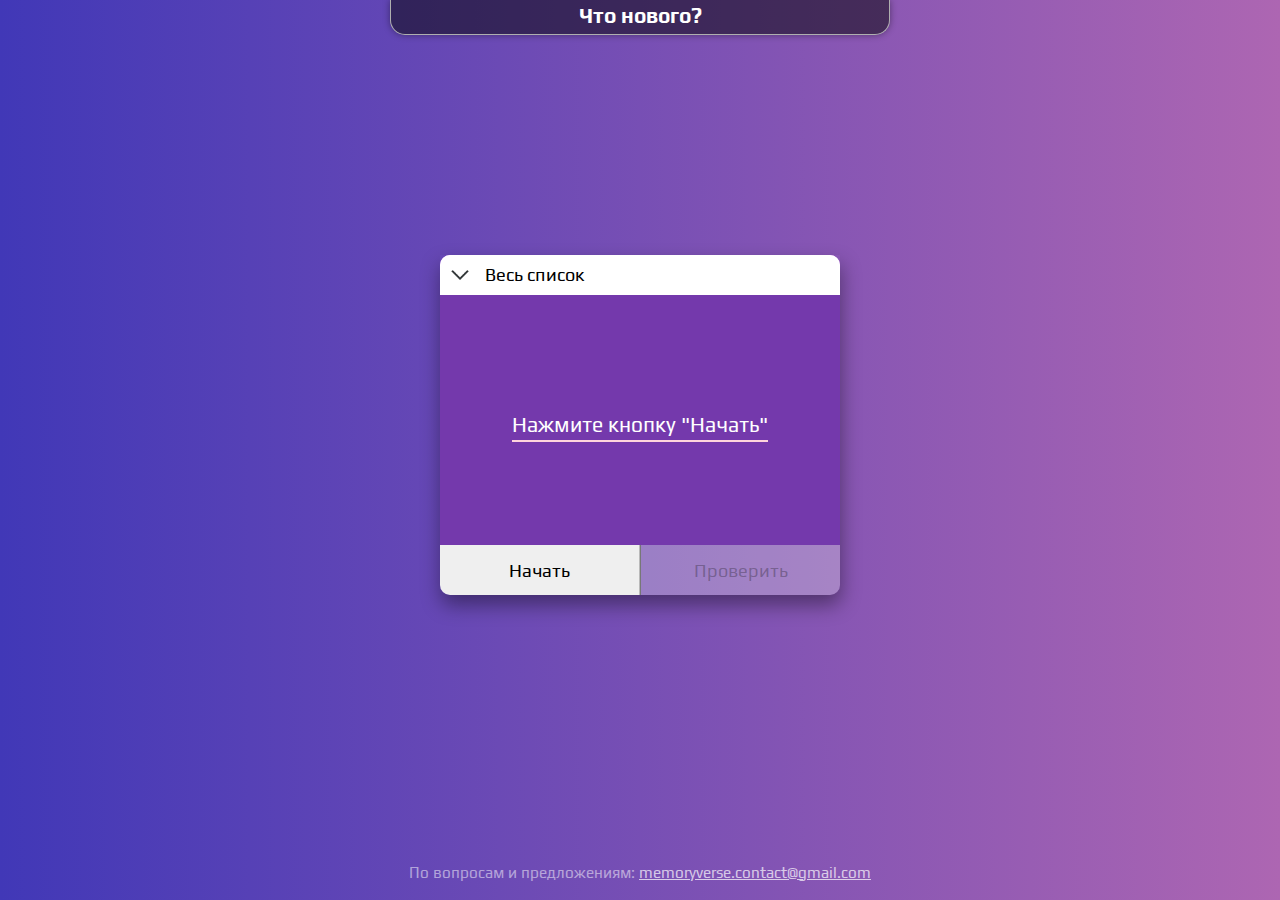
==== index.html @ ec06bf53 "Added choosing from Verses" ====
<!DOCTYPE html>
<html lang="en">
<head>
    <meta charset="UTF-8">
    <meta http-equiv="X-UA-Compatible" content="IE=edge">
    <meta name="viewport" content="width=device-width, initial-scale=1.0">
    <title>Memory Verses</title>
    <link rel="stylesheet" href="css/null.css">
    <link rel="stylesheet" href="css/main.css">
</head>
<body>
    
   <!-- Блок для добавления стихов в массив
 ------------------------------------ -->
<!-- <input type="text" id="innerVerse" value=""></input>
<button id="btn" onclick="getMas()">Add</button>
<button id="btn2" onclick="Output()">Show</button>

<p id="output"></p> -->
<div id="container">

<div id="changeLog">
    <h1>Что нового?</h1>
    <p id="changesList">
        Добавлено: <br>
         -несколько новых стихов, <br>
         -функция перехода на выбранный стих из списка, <br>
         -функция изменения набора стихов, среди которых производится выбор. 
        
    </p>
</div>



<div class="coverCard">
            <div id="srcList">
                <div id="arrowTitleCont">
                    <div id="srcListImg">
                        <img src="icons/down_arrow.png" alt="" id="imgSrc">
                    </div>
                    <div id="srcListTitle">Весь список</div>
                </div>
                <div id="teqBlock">
                    <div></div>
                    <div id="checkSwitches">
                        <img src="icons/filled_check.png" alt="checked_check" id="on">
                        <span id="slash">/</span> 
                        <img src="icons/empty_check.png" alt="empty_check" id="off">
                    </div></div>
                <div id="srcText">
                   
                </div>
            </div>



        <div id="cardFirst" >
            <div id="textVerse"></div>
            <div id="srcVerse">Нажмите кнопку "Начать"</div>
        </div>
        <div id="btns">
            <button class="buttons" id="nextBtn">Начать</button>
            <button class="buttons" id="checkBtn">Проверить</button>
        </div>
</div>
   <div id="contactCont"> 
       <p class="contactInfo">По вопросам и предложениям: <a href="mailto:memoryverse.contact@gmail.com">memoryverse.contact@gmail.com</a></p>
   </div>

</div>





<script src="js/jquery-3.5.1.js"></script>
<script src="js/main.js"></script>
</body>
</html>
---- css/null.css ----
@charset "UTF-8";
/*Обнуление*/
* {
  padding: 0;
  margin: 0;
  border: 0;
}

*, *:before, *:after {
  box-sizing: border-box;
}

:focus, :active {
  outline: none;
}

a:focus, a:active {
  outline: none;
}

nav, footer, header, aside {
  display: block;
}

html, body {
  height: 100%;
  width: 100%;
  font-size: 100%;
  line-height: 1;
  font-size: 14px;
  -ms-text-size-adjust: 100%;
  -moz-text-size-adjust: 100%;
  -webkit-text-size-adjust: 100%;
}

input, button, textarea {
  font-family: inherit;
}

input::-ms-clear {
  display: none;
}

button {
  cursor: pointer;
}

button::-moz-focus-inner {
  padding: 0;
  border: 0;
}

a, a:visited {
  text-decoration: none;
}

a:hover {
  text-decoration: none;
}

ul li {
  list-style: none;
}

img {
  vertical-align: top;
}

h1, h2, h3, h4, h5, h6 {
  font-size: inherit;
  font-weight: 400;
}

/*--------------------*/
@font-face {
  font-family: "Proxima Nova - Extrabld";
  src: url("fonts/proximanova-extrabold.eot");
  src: local("☺"), url("fonts/proximanova-extrabold.woff") format("woff"), url("fonts/proximanova-extrabold.ttf") format("truetype"), url("fonts/proximanova-extrabold.svg") format("svg");
  font-weight: normal;
  font-style: normal;
}
---- css/main.css ----
@font-face {
    font-family: Play;
    src: url(../fonts/Play-Bold.ttf);
    font-weight: bold;
}

@font-face {
    font-family: Play;
    src: url(../fonts/Play-Regular.ttf);
    font-weight: 200;
}

*{
    font-family: Play;
    box-sizing: border-box;
}

body{
   
    min-height: 100vh;
   height: auto;
   overflow-y: scroll;
   overflow-x: hidden;

   scrollbar-width: 0;
   scrollbar-color: blue;
}

  body::-webkit-scrollbar {
    /* height: 12px; */
    width: 0px;

  }
  body::-webkit-scrollbar-track {
    
    background: transparent;
  }
  body::-webkit-scrollbar-thumb {
    background-color: blue;
    border-radius: 5px;
    
  }




input{
    border: 1px solid black;
    margin: 10px;
    width: 350px;
    height: 30px;
}

#btn,#btn2{
    width: 70px;
    height: 30px;
    border: 1px solid black;
}

#output{
    font-family: 'Arial';
    font-size: 1.2rem;
}



/* ----------------------------------- */

#container{
    width: 100vw;
    min-height: 100vh;
    position: relative;

    display: flex;
    flex-direction: column;
    justify-content: center;
    align-items: center;
    background:linear-gradient(to right,#4138B7,#AD66B2);
}


.coverCard{
    box-shadow: 1px 10px 20px rgba(0, 0, 0,0.4);

    margin: 20px; 
    margin-top: 50px;
    margin-bottom: 100px;
    border-bottom-left-radius: 10px;
    border-bottom-right-radius: 10px;
    
   transition: box-shadow .5s ease-in-out;
}
.coverCard:hover{
    box-shadow: 1px 10px 20px rgba(0, 0, 0,0.6);
}

#cardFirst{
    width: 400px;
    min-height: 250px;
    height: auto;
    font-size: 1.2rem;
    background: rgb(116, 57, 172);;

    color: white;

    display: flex;
    flex-direction: column;
    justify-content: center;
    align-items: center;
    text-align: center;
    row-gap: 15px;

    padding: 15px 10px;
}

#textVerse{
    font-size: 1.4rem;
}

#srcVerse{
    font-size: 1.5rem;
    border-bottom: 2px solid #ffd5dc;
    --webkit-border-bottom: 2px solid #ffd5dc;
    /* --webkit-border-bottom: 2px solid rgb(255, 213, 220); */
    padding-bottom: 5px;
}

#srcList{
    width: 400px;
    min-height: 30px;
    font-size: 1.4rem;
    background: rgb(233, 180, 247);
    color: #000;

    --webkit-color:#000;

    display: flex;
    flex-direction: column;
    justify-content: left;
    align-items: center;
    column-gap: 15px;

    border-top-left-radius: 10px;
    border-top-right-radius: 10px;
   
}

#srcListImg,#srcListTitle{
    height: 100%;

    display: flex;
    justify-content: center;
    align-items: center;

}

#srcListImg > img{
    width: 20px;
}

#imgSrc{
    transition: transform 0.3s ease-in-out;
}

#btns{
    width: 400px;

    display: flex;
    justify-content: center;
   
}

.buttons{
    width: 50%;
    height: 50px;
    font-size: 1.3rem;
    

    border-bottom-left-radius: 10px;
    border-right: 1px solid rgb(185, 185, 185);
}
.buttons:nth-child(2){
    border-bottom-left-radius: 0px;
    border-bottom-right-radius: 10px;
    border-right: 0px solid black;
    border-left: 1px solid rgb(119, 119, 119);
}
#arrowTitleCont{
    width: 400px;
    min-height: 40px;
    font-size: 1.3rem;
    background: rgb(255, 255, 255);
    --webkit-background: rgb(255, 255, 255);
   
    border-top-left-radius: 10px;
    border-top-right-radius: 10px;

    display: flex;
    
    justify-content: left;
    align-items: center;
    column-gap: 15px;
    padding-left: 10px;
   
    cursor: pointer;
}

#srcText{
    width: 100%;
    height: auto;
    padding-top: 15px;
   
   /* text-align: center; */

  
}

#srcText p{
    
   
    width: 70%;
    cursor:pointer;
   
    
}
#srcText p:hover{
   text-decoration: underline;
   
}

.srcBlocks{
    width: 100%;
    height: 25px;
    text-align: center;
    display: flex;
    justify-content: center;
    align-items: center;

    padding:10px 0;

    transition: background 0.4s ease-in-out;

}
.srcBlocks:hover{
    background: rgb(255, 255, 255);
}

.checkBoxes{
    width: 20px;
    height: 20px;
    margin: 0;
    margin-right: 30px;
    padding: 0;
    position: relative;
    -webkit-appearance: none;
    border: none;
   
    
}
.checkBoxes::before,.checkBoxes::after{
    content: '';
    position: absolute;
 
    background-image: url(../icons/empty_check.png);
    background-size: 20px;
    /* background-color: rgb(233, 180, 247); */
    width: 20px;
    height: 20px;
    /* z-index: 1000; */
    display: block;
    transition: opacity 0.2s ease-in-out;
}

.checkBoxes::after{
    background-image: url(../icons/filled_check.png);
    opacity: 0;
}

input.checkBoxes:checked::before{
    opacity: 0;
}

input.checkBoxes:checked::after{
opacity: 1;
}




#teqBlock{
    border-bottom: 1px solid white;
    display: flex;
    justify-content: space-between;
    padding:5px 10px ;

    width: 100%;
    
   
}

#checkSwitches{
    margin-right: 30px;
}

#on,#off{
    width: 22px;
    cursor: pointer;
    
}
#slash{
    font-size: 1.7rem;
}


.quotes{
    font-size: 1.6rem;
    vertical-align:middle;
}




#contactCont{
    display: flex;
    justify-content: center;
    text-align: center;
    position: absolute;
    bottom: 20px;
    font-size: 1.1rem;
    
  
}


.contactInfo{
   
    color: rgba(255, 255, 255, 0.5);
    
   
  
}

.contactInfo a{
    text-decoration: underline;
    color:rgba(255, 255, 255, 0.7);
}






#changeLog{
    position: absolute;
    top: 0;
    min-height: 35px;
    width: 500px;

    text-align: center;

    margin: 0 auto;
    padding: 5px 25px;
    
    color: White;

    cursor: pointer;
    background: rgba(0,0,0,0.5);
    border-bottom-left-radius: 15px;
    border-bottom-right-radius: 15px;
    border: 1px solid rgb(175, 175, 175);
    border-top: none;
    box-shadow:0 0px 7px 0 rgba(0, 0, 0,0.4);

    transition: background 0.4s ease-in-out,box-shadow 0.4s ease-in-out;
}
#changeLog h1{
    font-size: 1.5rem;
    font-weight: bold;
}
#changeLog p{
    font-size: 1.3rem;

    display: none;
    opacity: 0;
    margin-top: 50px;
    text-align: left;
}


@media screen and (max-width:520px) {
    


    #changeLog{
        width:450px;

    }
}


@media screen and (max-width:430px) {
    


    #arrowTitleCont,#btns,#srcList, #cardFirst,#changeLog{
        width:350px;

    }
}

@media screen and (max-width:350px) {
    
    html{
        font-size: 12px;
    }

    #arrowTitleCont,#btns,#srcList, #cardFirst{
        width:300px;
    }

    .checkBoxes::after,.checkBoxes::before{
        background-size: 18px;
        width: 18px;
        height: 18px;
    }

    .srcBlocks{
        padding: 0px 0;
    }

    #changeLog{
        width: 320px;
    }
}

@media screen and (max-width:300px) {
    
    html{
        font-size: 10px;
    }

    #arrowTitleCont,#btns,#srcList, #cardFirst{
        width:260px;
    }
}

@media screen and (max-width:280px) {
    


    #changeLog{
        width:300px;

    }
}

@media screen and (max-width:250px) {
    
    html{
        font-size: 10px;
    }

    #arrowTitleCont,#btns,#srcList, #cardFirst,#changeLog{
        width:210px;
    }
}
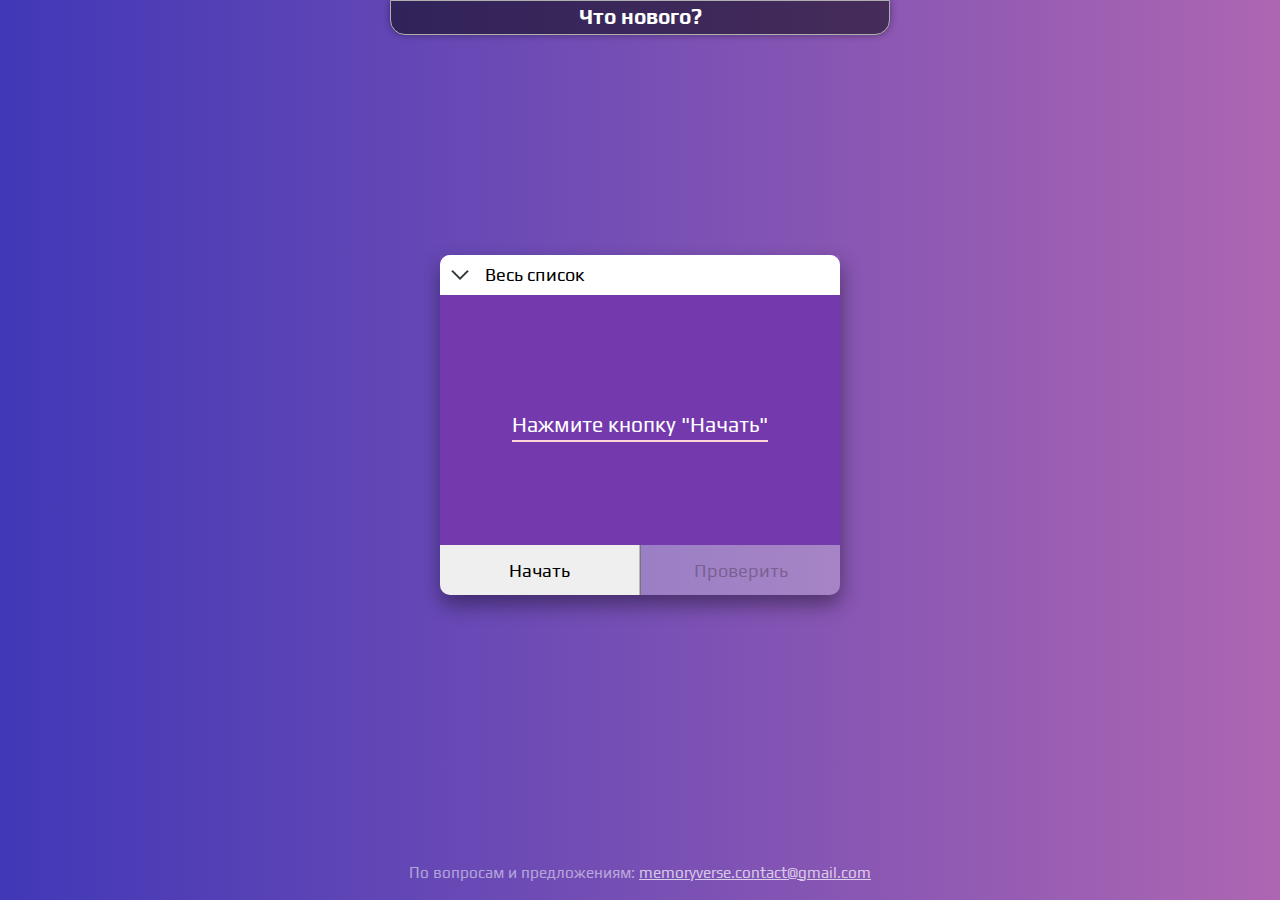
==== commit 24b8e24f: "Added Themes" ====
--- a/index.html
+++ b/index.html
@@ -22,11 +22,15 @@
 <div id="changeLog">
     <h1>Что нового?</h1>
     <p id="changesList">
-        Добавлено: <br>
-         -несколько новых стихов, <br>
-         -функция перехода на выбранный стих из списка, <br>
-         -функция изменения набора стихов, среди которых производится выбор. 
-        
+       <b>v1.1</b> [24.12.21]<br>
+            -несколько новых стихов, <br>
+            -функция перехода на выбранный стих из списка. <br>
+         <br>
+        <b>v1.2</b> [27.12.21]<br>
+            -несколько новых стихов, <br>
+            -функция изменения набора стихов, среди которых производится выбор,<br> 
+            -новые цыетовые схемы. 
+       
     </p>
 </div>
 
@@ -41,7 +45,11 @@
                     <div id="srcListTitle">Весь список</div>
                 </div>
                 <div id="teqBlock">
-                    <div></div>
+                    <div id="themeCont">
+                        <span class="plusMinus" id="minusT">-</span>
+                        <p id="themeTitle"></p>
+                        <span class="plusMinus" id="plusT">+</span>
+                    </div>
                     <div id="checkSwitches">
                         <img src="icons/filled_check.png" alt="checked_check" id="on">
                         <span id="slash">/</span> 
--- a/css/main.css
+++ b/css/main.css
@@ -13,6 +13,8 @@
 *{
     font-family: Play;
     box-sizing: border-box;
+
+    transition: background 0.4s ease-in-out, border 0.4s ease-in-out;
 }
 
 body{
@@ -75,33 +77,24 @@
     flex-direction: column;
     justify-content: center;
     align-items: center;
-    background:linear-gradient(to right,#4138B7,#AD66B2);
+   
 }
 
 
 .coverCard{
-    box-shadow: 1px 10px 20px rgba(0, 0, 0,0.4);
-
     margin: 20px; 
     margin-top: 50px;
     margin-bottom: 100px;
-    border-bottom-left-radius: 10px;
-    border-bottom-right-radius: 10px;
-    
-   transition: box-shadow .5s ease-in-out;
-}
-.coverCard:hover{
-    box-shadow: 1px 10px 20px rgba(0, 0, 0,0.6);
-}
+  
+}
+
 
 #cardFirst{
     width: 400px;
     min-height: 250px;
     height: auto;
     font-size: 1.2rem;
-    background: rgb(116, 57, 172);;
-
-    color: white;
+    
 
     display: flex;
     flex-direction: column;
@@ -119,9 +112,6 @@
 
 #srcVerse{
     font-size: 1.5rem;
-    border-bottom: 2px solid #ffd5dc;
-    --webkit-border-bottom: 2px solid #ffd5dc;
-    /* --webkit-border-bottom: 2px solid rgb(255, 213, 220); */
     padding-bottom: 5px;
 }
 
@@ -129,10 +119,7 @@
     width: 400px;
     min-height: 30px;
     font-size: 1.4rem;
-    background: rgb(233, 180, 247);
-    color: #000;
-
-    --webkit-color:#000;
+   
 
     display: flex;
     flex-direction: column;
@@ -140,9 +127,6 @@
     align-items: center;
     column-gap: 15px;
 
-    border-top-left-radius: 10px;
-    border-top-right-radius: 10px;
-   
 }
 
 #srcListImg,#srcListTitle{
@@ -189,11 +173,6 @@
     width: 400px;
     min-height: 40px;
     font-size: 1.3rem;
-    background: rgb(255, 255, 255);
-    --webkit-background: rgb(255, 255, 255);
-   
-    border-top-left-radius: 10px;
-    border-top-right-radius: 10px;
 
     display: flex;
     
@@ -209,24 +188,18 @@
     width: 100%;
     height: auto;
     padding-top: 15px;
-   
-   /* text-align: center; */
-
-  
+
 }
 
 #srcText p{
     
    
-    width: 70%;
+    width: 50%;
     cursor:pointer;
-   
-    
-}
-#srcText p:hover{
-   text-decoration: underline;
-   
-}
+   text-align: left;
+    
+}
+
 
 .srcBlocks{
     width: 100%;
@@ -235,15 +208,43 @@
     display: flex;
     justify-content: center;
     align-items: center;
+    column-gap: 70px;
 
     padding:10px 0;
 
-    transition: background 0.4s ease-in-out;
-
-}
-.srcBlocks:hover{
-    background: rgb(255, 255, 255);
-}
+}
+
+
+#themeCont{
+    display: flex;
+    justify-content: center;
+    align-items: center;
+    /* margin-left: 5px; */
+    column-gap: 5px;
+    
+    /* width: 50px; */
+    
+}
+#themeCont p{
+    padding: 3px;
+}
+.plusMinus{
+    display: flex;
+    justify-content: center;
+    align-items: center;
+    width: 30px;
+    height: 30px;
+    font-size: 2rem;
+    border-radius: 50%;
+    padding: 5px;
+    cursor: pointer;
+}
+
+
+
+
+
+
 
 .checkBoxes{
     width: 20px;
@@ -261,18 +262,15 @@
     content: '';
     position: absolute;
  
-    background-image: url(../icons/empty_check.png);
     background-size: 20px;
-    /* background-color: rgb(233, 180, 247); */
+   cursor: pointer;
     width: 20px;
     height: 20px;
-    /* z-index: 1000; */
     display: block;
     transition: opacity 0.2s ease-in-out;
 }
 
 .checkBoxes::after{
-    background-image: url(../icons/filled_check.png);
     opacity: 0;
 }
 
@@ -288,18 +286,16 @@
 
 
 #teqBlock{
-    border-bottom: 1px solid white;
+   
     display: flex;
     justify-content: space-between;
     padding:5px 10px ;
 
     width: 100%;
-    
-   
 }
 
 #checkSwitches{
-    margin-right: 30px;
+    margin-right: 40px;
 }
 
 #on,#off{
@@ -309,6 +305,7 @@
 }
 #slash{
     font-size: 1.7rem;
+    cursor: default;
 }
 
 
@@ -332,17 +329,10 @@
 }
 
 
-.contactInfo{
-   
-    color: rgba(255, 255, 255, 0.5);
-    
-   
-  
-}
+
 
 .contactInfo a{
     text-decoration: underline;
-    color:rgba(255, 255, 255, 0.7);
 }
 
 
@@ -355,23 +345,12 @@
     top: 0;
     min-height: 35px;
     width: 500px;
-
     text-align: center;
-
     margin: 0 auto;
     padding: 5px 25px;
-    
-    color: White;
-
     cursor: pointer;
-    background: rgba(0,0,0,0.5);
-    border-bottom-left-radius: 15px;
-    border-bottom-right-radius: 15px;
-    border: 1px solid rgb(175, 175, 175);
     border-top: none;
-    box-shadow:0 0px 7px 0 rgba(0, 0, 0,0.4);
-
-    transition: background 0.4s ease-in-out,box-shadow 0.4s ease-in-out;
+ 
 }
 #changeLog h1{
     font-size: 1.5rem;
@@ -387,6 +366,18 @@
 }
 
 
+
+
+
+
+
+
+
+/* Media BELOW ----------------------------------------------*/ 
+
+
+
+
 @media screen and (max-width:520px) {
     
 
@@ -405,6 +396,18 @@
     #arrowTitleCont,#btns,#srcList, #cardFirst,#changeLog{
         width:350px;
 
+    }
+
+    .checkBoxes{
+        margin-right: 10px;
+    }
+    #checkSwitches{
+        margin-right: 0px;
+    }
+    
+
+    #srcText p{
+        width: 60%;
     }
 }
 
@@ -427,7 +430,9 @@
     .srcBlocks{
         padding: 0px 0;
     }
-
+    #checkSwitches{
+        margin-right: 10px;
+    }
     #changeLog{
         width: 320px;
     }
@@ -446,7 +451,9 @@
 
 @media screen and (max-width:280px) {
     
-
+.srcBlocks{
+        column-gap:30px;
+    }
 
     #changeLog{
         width:300px;
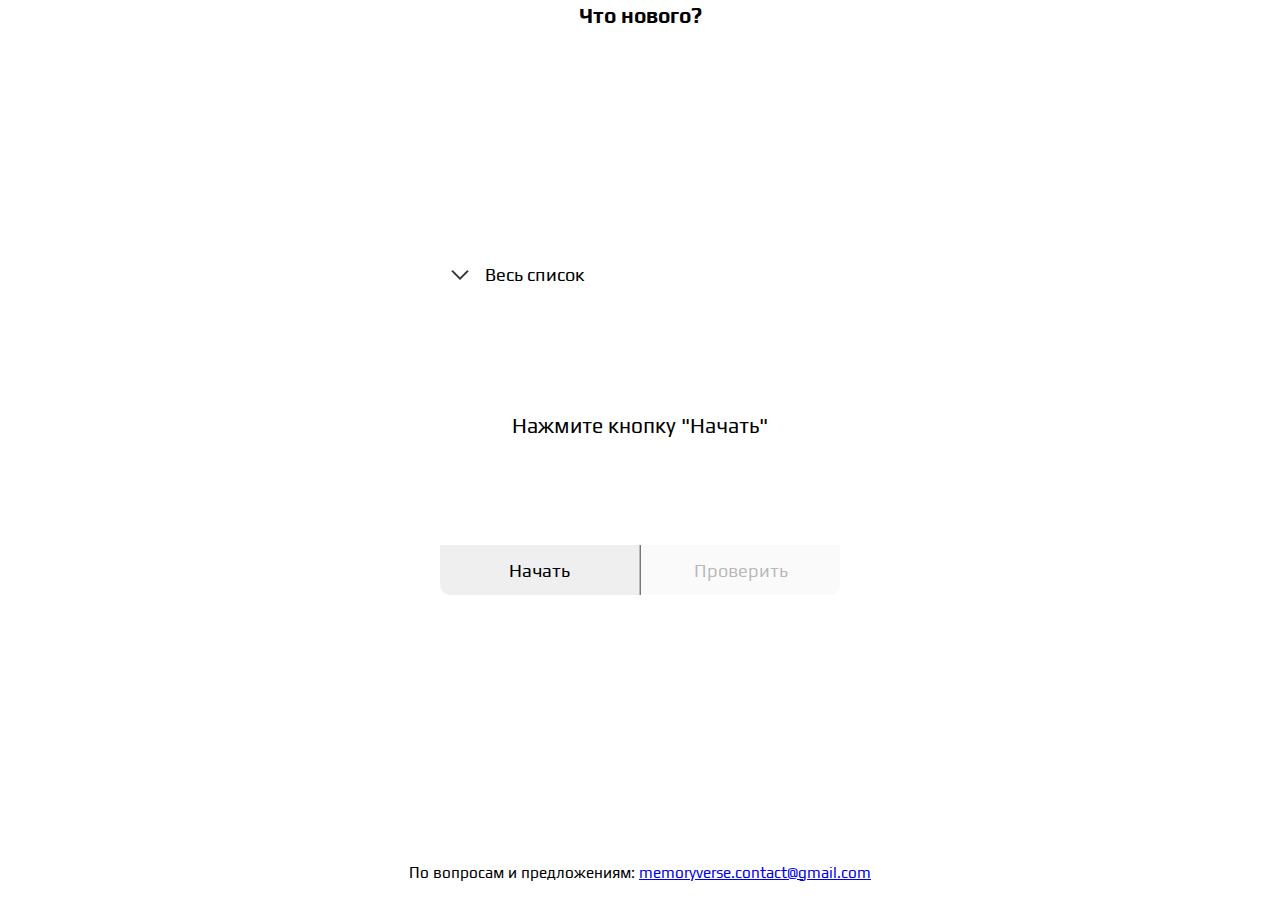
==== commit 50e83c8c: "Added save for themes" ====
--- a/index.html
+++ b/index.html
@@ -29,7 +29,7 @@
         <b>v1.2</b> [27.12.21]<br>
             -несколько новых стихов, <br>
             -функция изменения набора стихов, среди которых производится выбор,<br> 
-            -новые цыетовые схемы. 
+            -новые цветовые схемы. 
        
     </p>
 </div>
@@ -47,7 +47,7 @@
                 <div id="teqBlock">
                     <div id="themeCont">
                         <span class="plusMinus" id="minusT">-</span>
-                        <p id="themeTitle"></p>
+                        <p id="themeTitle">Тема#0</p>
                         <span class="plusMinus" id="plusT">+</span>
                     </div>
                     <div id="checkSwitches">
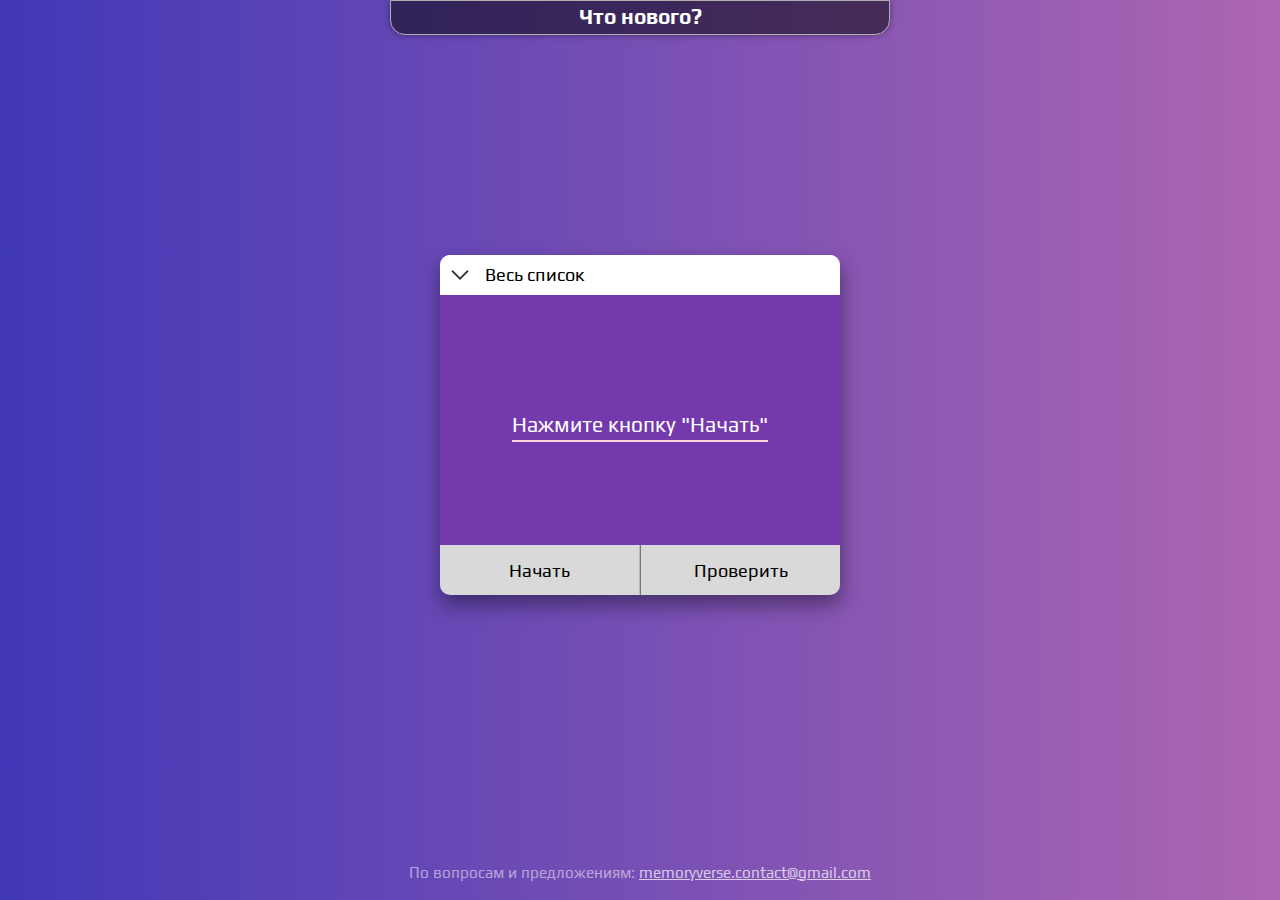
==== commit d8da4d67: "Added new system for mobiles" ====
--- a/index.html
+++ b/index.html
@@ -6,82 +6,30 @@
     <meta name="viewport" content="width=device-width, initial-scale=1.0">
     <title>Memory Verses</title>
     <link rel="stylesheet" href="css/null.css">
-    <link rel="stylesheet" href="css/main.css">
+  
 </head>
 <body>
     
-   <!-- Блок для добавления стихов в массив
- ------------------------------------ -->
-<!-- <input type="text" id="innerVerse" value=""></input>
-<button id="btn" onclick="getMas()">Add</button>
-<button id="btn2" onclick="Output()">Show</button>
 
-<p id="output"></p> -->
-<div id="container">
-
-<div id="changeLog">
-    <h1>Что нового?</h1>
-    <p id="changesList">
-       <b>v1.1</b> [24.12.21]<br>
-            -несколько новых стихов, <br>
-            -функция перехода на выбранный стих из списка. <br>
-         <br>
-        <b>v1.2</b> [27.12.21]<br>
-            -несколько новых стихов, <br>
-            -функция изменения набора стихов, среди которых производится выбор,<br> 
-            -новые цветовые схемы. 
-       
-    </p>
-</div>
-
-
-
-<div class="coverCard">
-            <div id="srcList">
-                <div id="arrowTitleCont">
-                    <div id="srcListImg">
-                        <img src="icons/down_arrow.png" alt="" id="imgSrc">
-                    </div>
-                    <div id="srcListTitle">Весь список</div>
-                </div>
-                <div id="teqBlock">
-                    <div id="themeCont">
-                        <span class="plusMinus" id="minusT">-</span>
-                        <p id="themeTitle">Тема#0</p>
-                        <span class="plusMinus" id="plusT">+</span>
-                    </div>
-                    <div id="checkSwitches">
-                        <img src="icons/filled_check.png" alt="checked_check" id="on">
-                        <span id="slash">/</span> 
-                        <img src="icons/empty_check.png" alt="empty_check" id="off">
-                    </div></div>
-                <div id="srcText">
-                   
-                </div>
-            </div>
-
-
-
-        <div id="cardFirst" >
-            <div id="textVerse"></div>
-            <div id="srcVerse">Нажмите кнопку "Начать"</div>
-        </div>
-        <div id="btns">
-            <button class="buttons" id="nextBtn">Начать</button>
-            <button class="buttons" id="checkBtn">Проверить</button>
-        </div>
-</div>
-   <div id="contactCont"> 
-       <p class="contactInfo">По вопросам и предложениям: <a href="mailto:memoryverse.contact@gmail.com">memoryverse.contact@gmail.com</a></p>
-   </div>
-
-</div>
+<div id="loading"> </div>
 
 
 
 
 
-<script src="js/jquery-3.5.1.js"></script>
-<script src="js/main.js"></script>
+
+
+<script src="js/jquery-3.6.0.min.js"></script>
+<script>
+
+function isMobile() {
+  try{ document.createEvent("TouchEvent"); return true; }
+  catch(e){ return false; }
+}
+
+    if(isMobile()) location.href = "index_mobile.html";
+    else location.href = "index_pc.html";
+
+</script>
 </body>
 </html>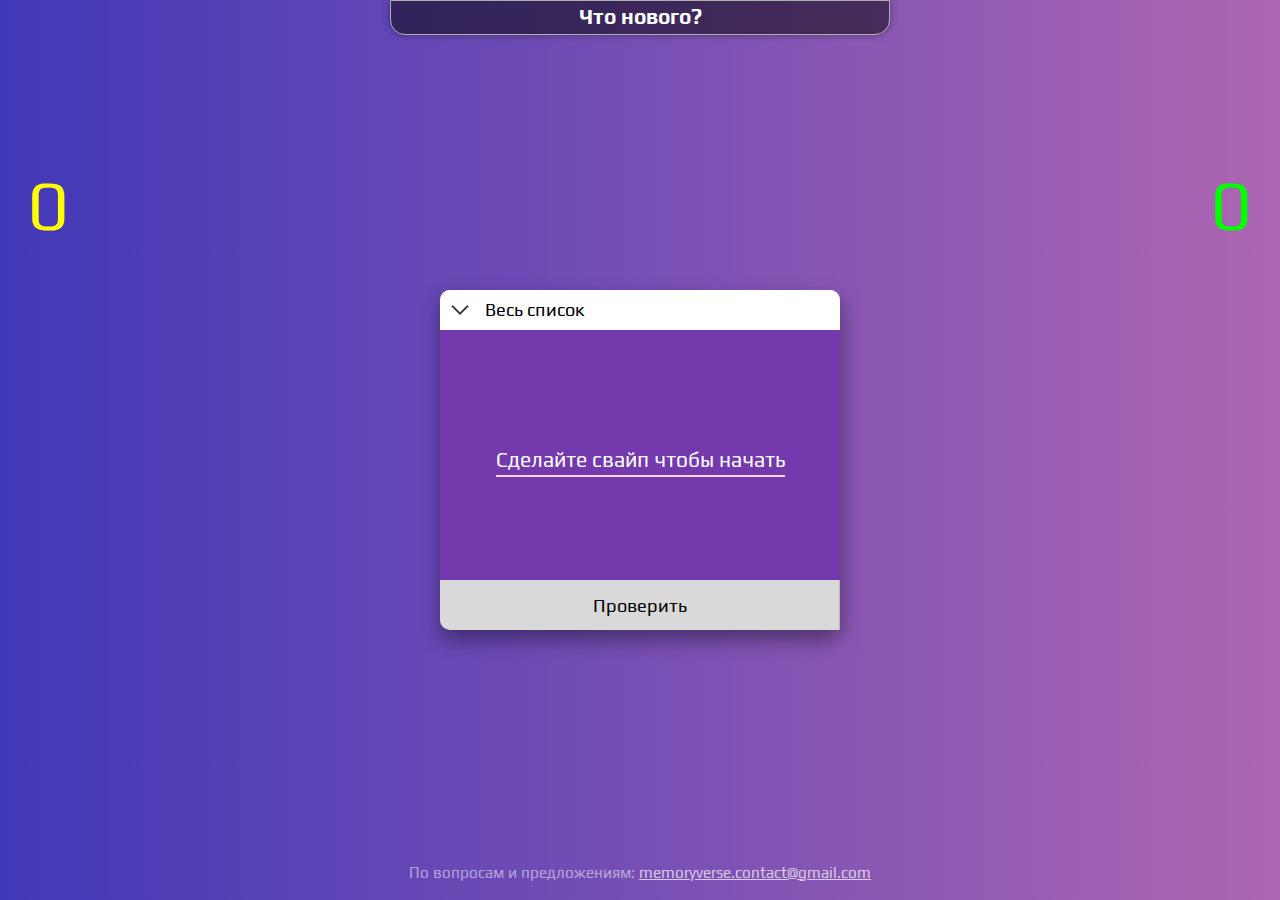
==== commit a2884d77: "Mobile fixes" ====
--- a/index.html
+++ b/index.html
@@ -27,8 +27,8 @@
   catch(e){ return false; }
 }
 
-    if(isMobile()) location.href = "index_mobile.html";
-    else location.href = "index_pc.html";
+    if(isMobile()) location.href = "index_pc.html";
+    else location.href = "index_mobile.html";
 
 </script>
 </body>
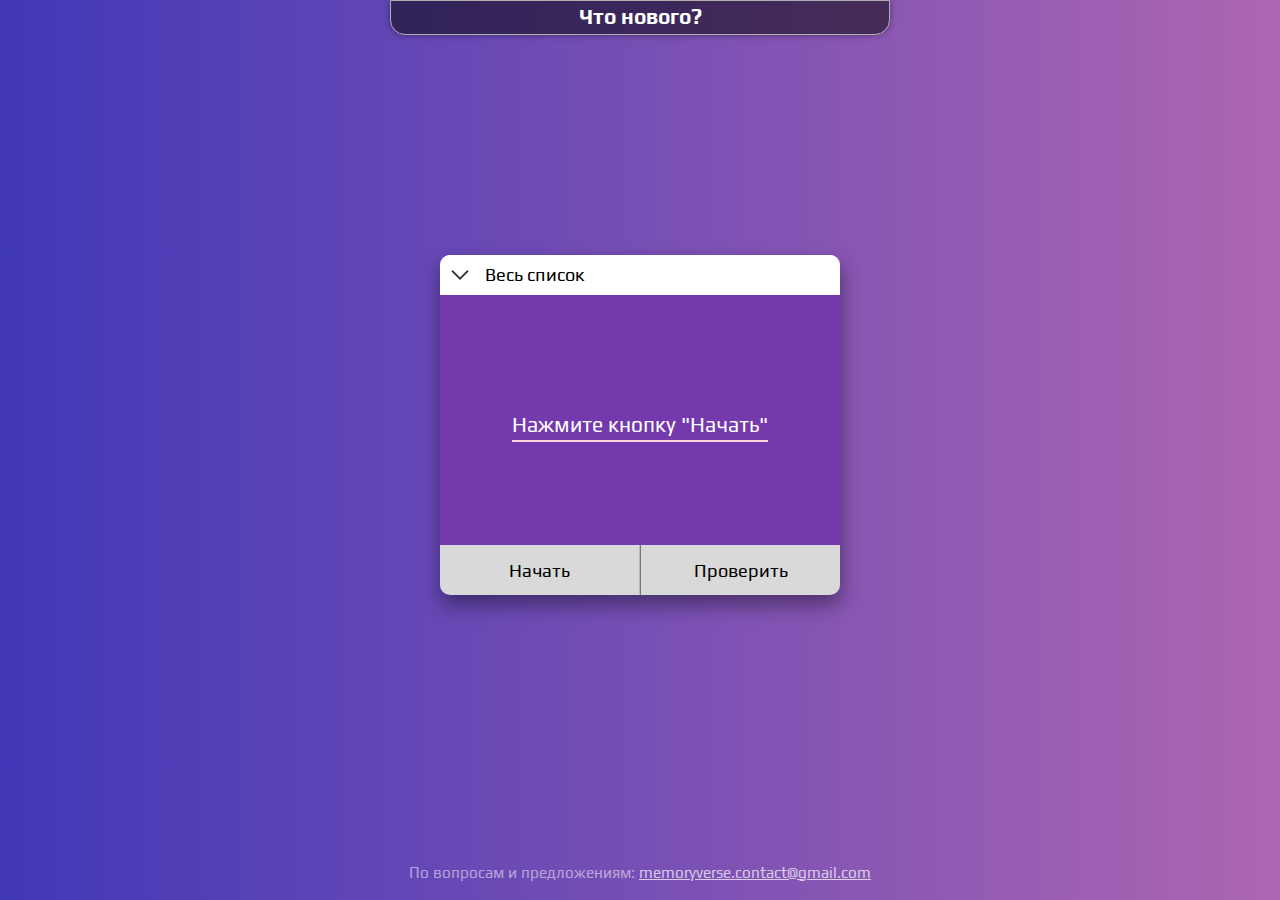
==== commit b30d589b: "." ====
--- a/index.html
+++ b/index.html
@@ -27,8 +27,8 @@
   catch(e){ return false; }
 }
 
-    if(isMobile()) location.href = "index_pc.html";
-    else location.href = "index_mobile.html";
+    if(isMobile()) location.href = "index_mobile.html";
+    else location.href = "index_pc.html";
 
 </script>
 </body>
